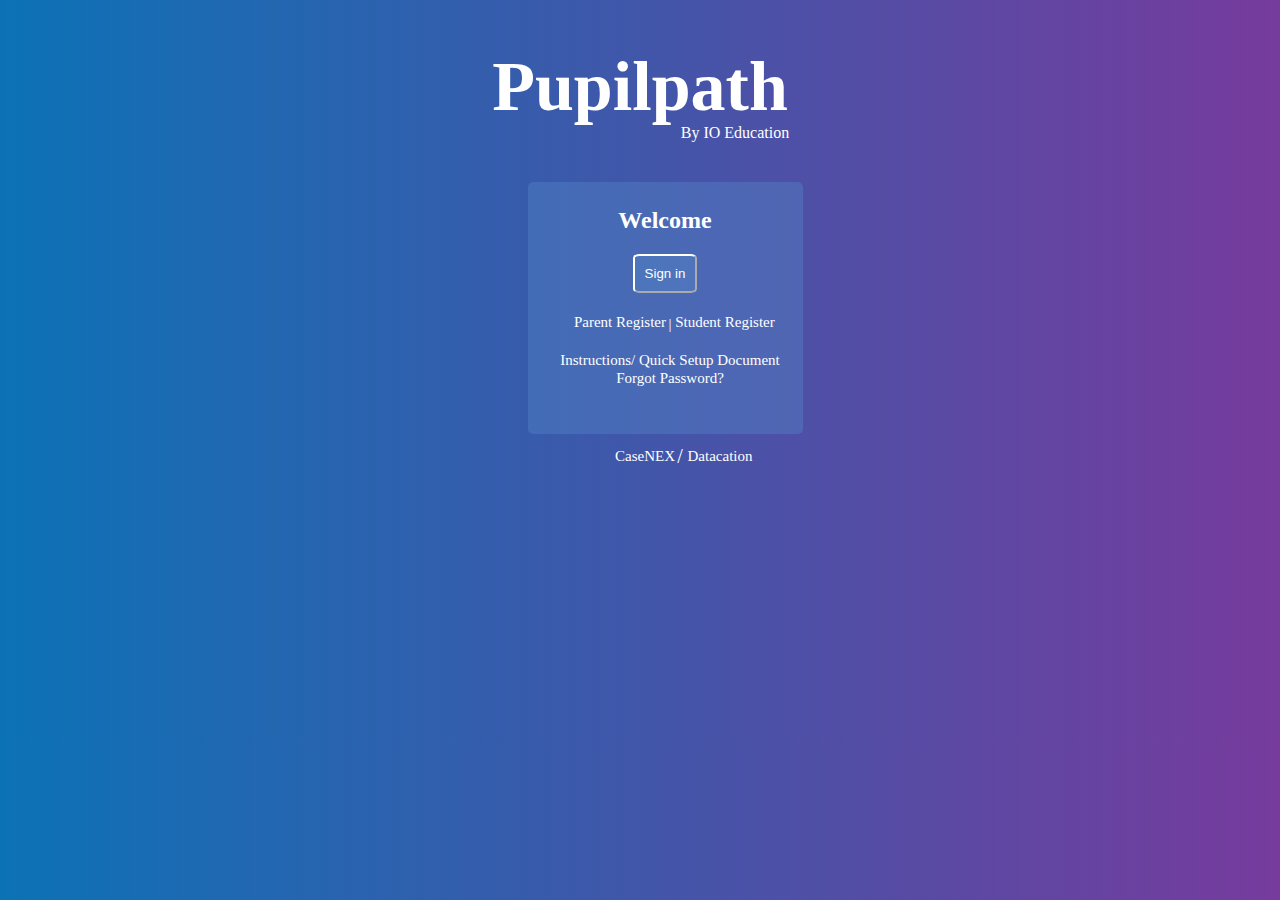
==== index.html @ bc86fba0 "change the opacity of the sign border" ====
<!DOCTYPE html>
<html>
  <head>
    <meta charset="UTF-8">
    <title>title</title>
  <link rel="stylesheet" href="style.css" type="text/css">
  </head>
<body>
<h1>Pupilpath</h1>
<p class= "center" id="Education"> By IO Education </p>

<div>
<center><h2 class= "center" id="Welcome">Welcome</h2></center>
<center><button class= "center" id="button">Sign in</button></center>
</div>
<center><a class="center" id="Parent-Register" href="https://pupilpath.skedula.com/Register/Parent/">Parent Register</a></center>
<center><p class= "center" id="line">|</p></center>
<center><a class= "center" id="Student-Register" href="https://pupilpath.skedula.com/Register/Student/">Student Register</a></center>
<center><a class= "center" id="Instruction" href="https://pupilpath.skedula.com/Guide.pdf">Instructions/ Quick Setup Document</a></center>
</body>
<center><a class= "center" id="Forgot-Password" href="https://pupilpath.skedula.com/Register/Forgot/">Forgot Password?</a></center>
<center><a class= "center" id="CaseNEX" href="#">CaseNEX</a></center>
<center><p class= "center" id="slash">/</p></center>
<center><a class= "center" id="Datacation" href="#">Datacation</a></center>
</body>
</html>
---- style.css ----
h1{
text-align: center;
color:white;
font-size:70px;
font-weight:bold;
}
body{
     background:linear-gradient(90deg,#0C72B6,#763B9D);
    }
.center{
text-align:center;
position:relative; 
color:white;
}
#Education{
left:85px;
bottom:20px;
margin: -30px 20px 20px 40px;
}
#Welcome{
left:25px;
background-color: rgba(85, 135, 201,0.4);
Padding-top:25px;
padding-bottom:200px;
width:275px;
Border-radius: 2%;
}
#button {
left:25px;
bottom:200px;
margin-top:0px;
margin-bottom:20px;
padding: 10px 10px 10px 10px;
border-radius: 10%;
/*background-color: #5587C9;*/
background-color: rgba(85, 135, 201,0.4);
border-color:white;
}
button:hover {
    animation-name: background-color;
    animation-duration: 500ms;
    animation-fill-mode:forwards;
  }
@keyframes background-color{
  100% {
    background-color:#8DBCF9 ;
  }
}
#Parent-Register
{
font-size:15px;
bottom:200px;
right:20px;
text-decoration: none;
}
#line {
font-size:15px;
bottom:230px;
left:30px;
}
#Student-Register 
{
font-size:15px;
bottom:265px;
left:85px;  
text-decoration: none;
}
#Instruction 
{
font-size:15px;
bottom:245px;
left:30px;  
text-decoration: none;
}
#Forgot-Password{
font-size:15px;
bottom:245px;
left:30px; 
text-decoration: none;
}
#CaseNEX{
font-size:15px;
bottom:185px;
left:5px; 
text-decoration: none;
}
#slash
{
font-size:20px;
bottom:225px;
left:40px; 
}
#Datacation
{
font-size:15px;
bottom:266px;
left:80px; 
text-decoration: none;
}
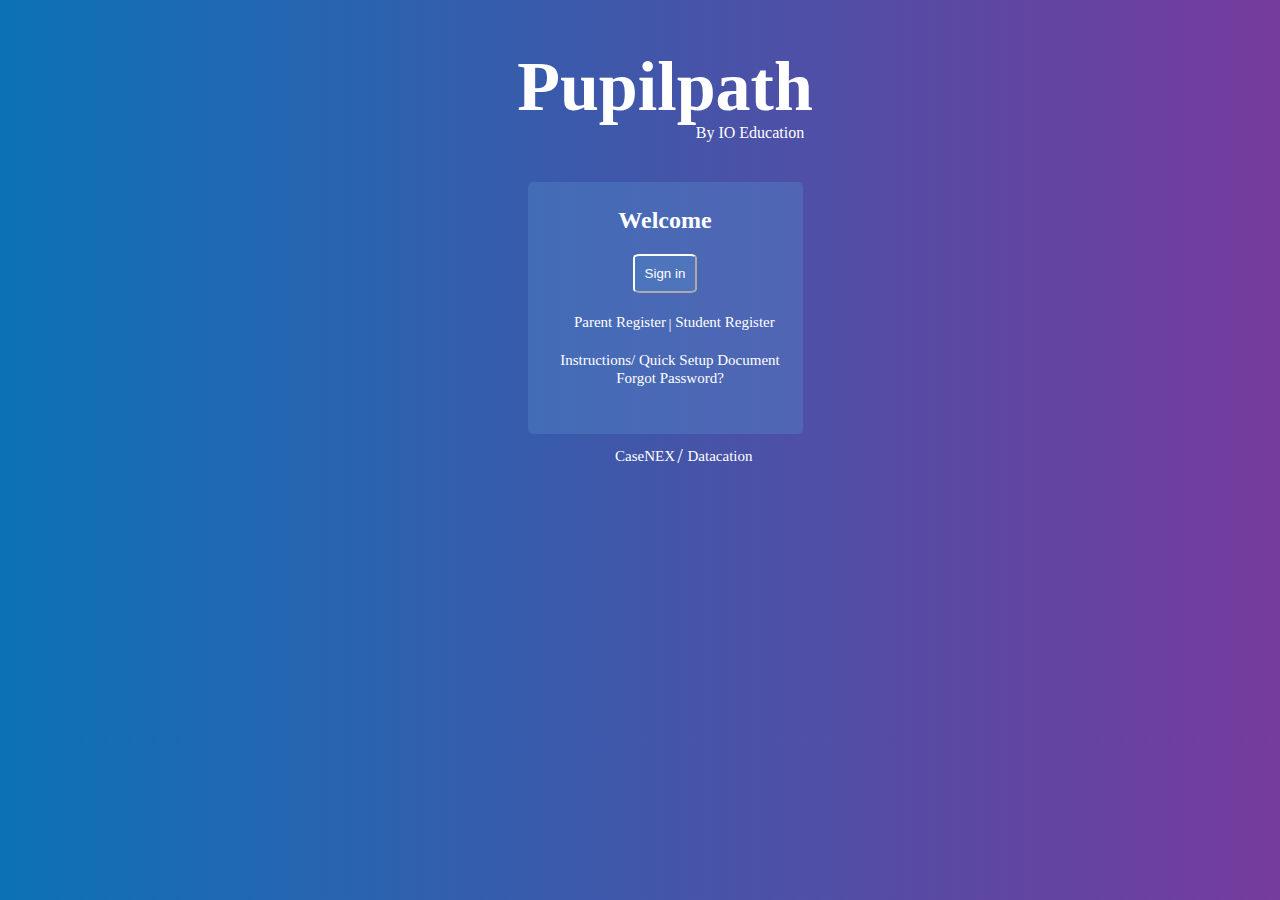
==== commit 3ad0c6e2: "Redo it ??" ====
--- a/index.html
+++ b/index.html
@@ -12,15 +12,15 @@
 <div>
 <center><h2 class= "center" id="Welcome">Welcome</h2></center>
 <center><button class= "center" id="button">Sign in</button></center>
-</div>
-<center><a class="center" id="Parent-Register" href="https://pupilpath.skedula.com/Register/Parent/">Parent Register</a></center>
+<center><a class= "center" id="Parent-Register" href="https://pupilpath.skedula.com/Register/Parent/">Parent Register</a></center>
 <center><p class= "center" id="line">|</p></center>
 <center><a class= "center" id="Student-Register" href="https://pupilpath.skedula.com/Register/Student/">Student Register</a></center>
 <center><a class= "center" id="Instruction" href="https://pupilpath.skedula.com/Guide.pdf">Instructions/ Quick Setup Document</a></center>
 </body>
 <center><a class= "center" id="Forgot-Password" href="https://pupilpath.skedula.com/Register/Forgot/">Forgot Password?</a></center>
-<center><a class= "center" id="CaseNEX" href="#">CaseNEX</a></center>
+</div>
+<center><a class= "center" id="CaseNEX" href="https://www.illuminateed.com/?io=1">CaseNEX</a></center>
 <center><p class= "center" id="slash">/</p></center>
-<center><a class= "center" id="Datacation" href="#">Datacation</a></center>
+<center><a class= "center" id="Datacation" href="https://www.illuminateed.com/?io=1">Datacation</a></center>
 </body>
 </html>--- a/style.css
+++ b/style.css
@@ -3,6 +3,8 @@
 color:white;
 font-size:70px;
 font-weight:bold;
+position:relative;
+left:25px;
 }
 body{
      background:linear-gradient(90deg,#0C72B6,#763B9D);
@@ -13,7 +15,7 @@
 color:white;
 }
 #Education{
-left:85px;
+left:100px;
 bottom:20px;
 margin: -30px 20px 20px 40px;
 }
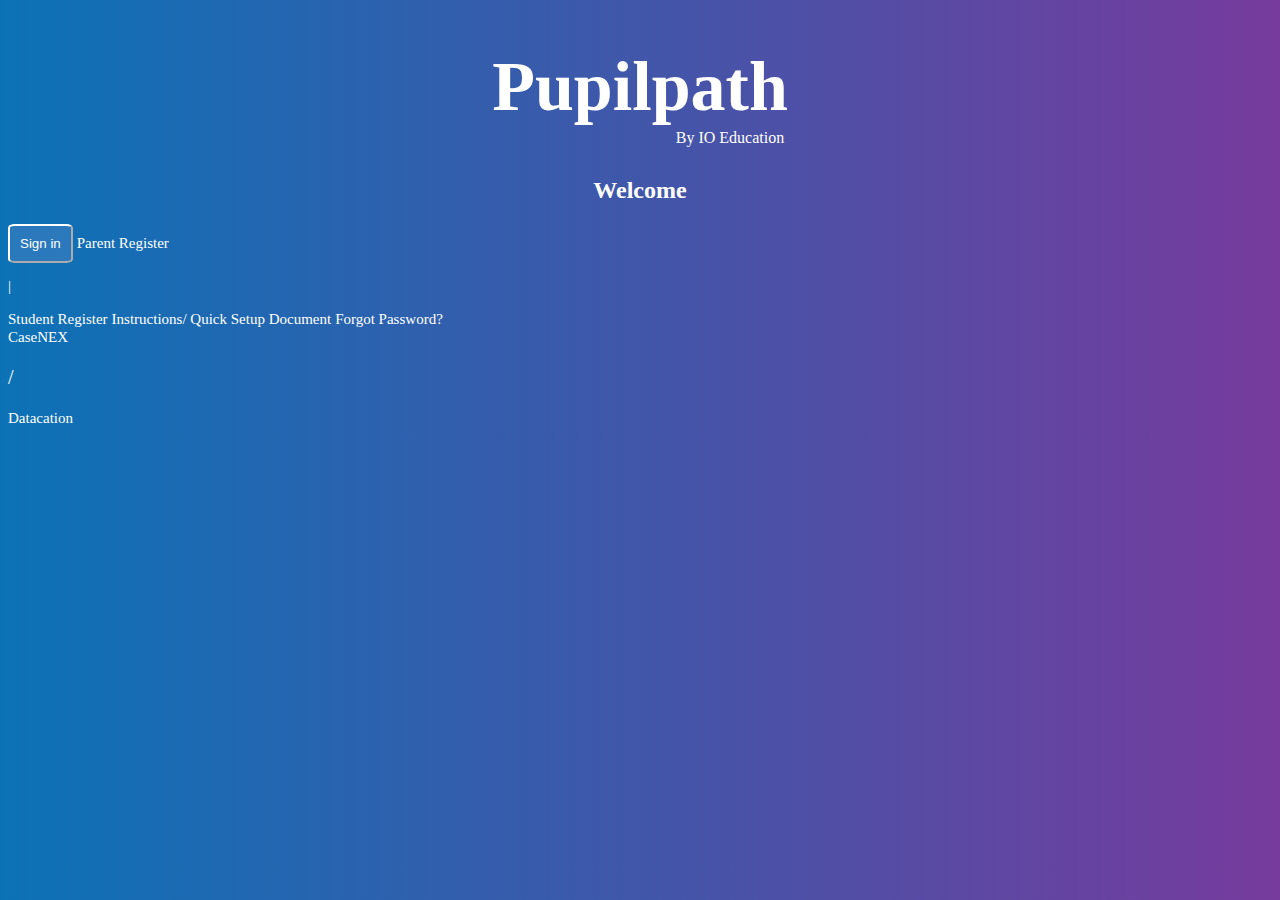
==== commit c138d6a7: "redo it" ====
--- a/index.html
+++ b/index.html
@@ -6,21 +6,23 @@
   <link rel="stylesheet" href="style.css" type="text/css">
   </head>
 <body>
-<h1>Pupilpath</h1>
-<p class= "center" id="Education"> By IO Education </p>
-
-<div>
-<center><h2 class= "center" id="Welcome">Welcome</h2></center>
-<center><button class= "center" id="button">Sign in</button></center>
-<center><a class= "center" id="Parent-Register" href="https://pupilpath.skedula.com/Register/Parent/">Parent Register</a></center>
-<center><p class= "center" id="line">|</p></center>
-<center><a class= "center" id="Student-Register" href="https://pupilpath.skedula.com/Register/Student/">Student Register</a></center>
-<center><a class= "center" id="Instruction" href="https://pupilpath.skedula.com/Guide.pdf">Instructions/ Quick Setup Document</a></center>
-</body>
-<center><a class= "center" id="Forgot-Password" href="https://pupilpath.skedula.com/Register/Forgot/">Forgot Password?</a></center>
-</div>
-<center><a class= "center" id="CaseNEX" href="https://www.illuminateed.com/?io=1">CaseNEX</a></center>
-<center><p class= "center" id="slash">/</p></center>
-<center><a class= "center" id="Datacation" href="https://www.illuminateed.com/?io=1">Datacation</a></center>
+  <div>
+    <h1>Pupilpath</h1>
+    <p class= "center" id="Education"> By IO Education </p>
+  </div>
+  <div>
+    <h2 class= "center" id="Welcome">Welcome</h2>
+    <button class= "center" id="button">Sign in</button>
+    <a  class="center" id="Parent-Register" href="https://pupilpath.skedula.com/Register/Parent/">Parent Register</a>
+    <p class= "center" id="line">|</p>
+    <a class= "center" id="Student-Register" href="https://pupilpath.skedula.com/Register/Student/">Student Register</a>
+    <a class= "center" id="Instruction"href="https://pupilpath.skedula.com/Guide.pdf">Instructions/ Quick Setup Document</a>
+    <a class= "center" id="Forgot-Password" href="https://pupilpath.skedula.com/Register/Forgot/">Forgot Password?</a>
+  </div>
+  <div>
+    <a class= "center" id="CaseNEX" href="https://www.illuminateed.com/?io=1">CaseNEX</a>
+    <p class= "center" id="slash">/</p>
+    <a class= "center" id="Datacation" href="https://www.illuminateed.com/?io=1"> Datacation</a>
+  </div>
 </body>
 </html>--- a/style.css
+++ b/style.css
@@ -3,35 +3,26 @@
 color:white;
 font-size:70px;
 font-weight:bold;
-position:relative;
-left:25px;
 }
 body{
      background:linear-gradient(90deg,#0C72B6,#763B9D);
     }
 .center{
-text-align:center;
-position:relative; 
+margin-left:auto;
+margin-right:auto;
 color:white;
+text-decoration:none;
 }
 #Education{
-left:100px;
-bottom:20px;
-margin: -30px 20px 20px 40px;
+/*margin-left:auto;*/
+/*margin-right:auto;*/
+text-align:center;
+margin: -45px 20px 30px 200px;
 }
 #Welcome{
-left:25px;
-background-color: rgba(85, 135, 201,0.4);
-Padding-top:25px;
-padding-bottom:200px;
-width:275px;
-Border-radius: 2%;
+text-align:center;
 }
 #button {
-left:25px;
-bottom:200px;
-margin-top:0px;
-margin-bottom:20px;
 padding: 10px 10px 10px 10px;
 border-radius: 10%;
 /*background-color: #5587C9;*/
@@ -51,52 +42,31 @@
 #Parent-Register
 {
 font-size:15px;
-bottom:200px;
-right:20px;
-text-decoration: none;
+
 }
 #line {
 font-size:15px;
-bottom:230px;
-left:30px;
 }
-#Student-Register 
+#Student-Register
 {
 font-size:15px;
-bottom:265px;
-left:85px;  
-text-decoration: none;
 }
-#Instruction 
+#Instruction
 {
 font-size:15px;
-bottom:245px;
-left:30px;  
-text-decoration: none;
 }
 #Forgot-Password{
 font-size:15px;
-bottom:245px;
-left:30px; 
-text-decoration: none;
 }
 #CaseNEX{
 font-size:15px;
-bottom:185px;
-left:5px; 
-text-decoration: none;
 }
 #slash
 {
 font-size:20px;
-bottom:225px;
-left:40px; 
 }
 #Datacation
 {
-font-size:15px;
-bottom:266px;
-left:80px; 
-text-decoration: none;
+font-size:15px;;
 }
 
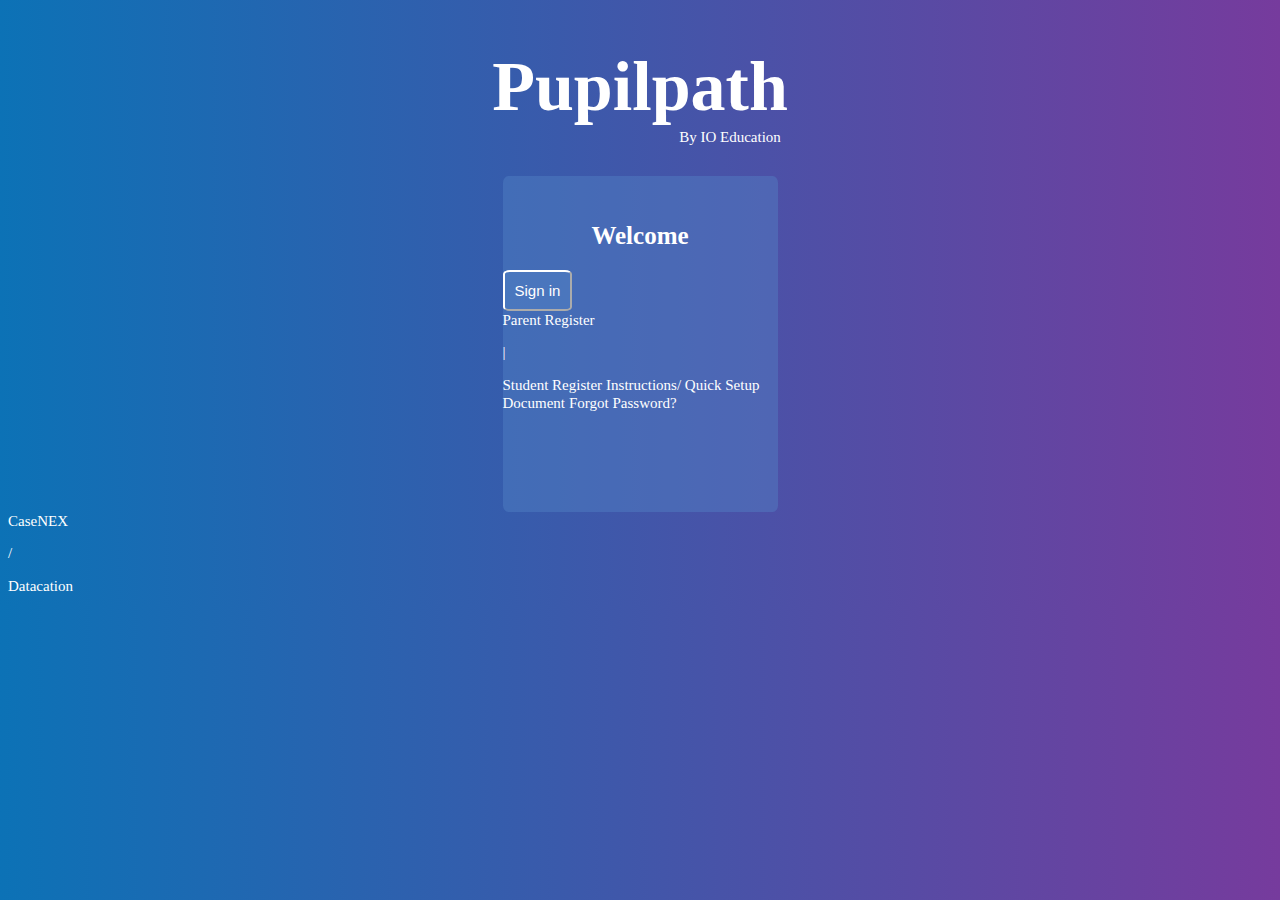
==== commit 7ee758f2: "add border" ====
--- a/index.html
+++ b/index.html
@@ -10,10 +10,12 @@
     <h1>Pupilpath</h1>
     <p class= "center" id="Education"> By IO Education </p>
   </div>
-  <div>
+  <div id = "border">
     <h2 class= "center" id="Welcome">Welcome</h2>
-    <button class= "center" id="button">Sign in</button>
-    <a  class="center" id="Parent-Register" href="https://pupilpath.skedula.com/Register/Parent/">Parent Register</a>
+      <div>
+        <button class= "center" id="button">Sign in</button>
+      </div>
+    <a class="center" id="Parent-Register" href="https://pupilpath.skedula.com/Register/Parent/">Parent Register</a>
     <p class= "center" id="line">|</p>
     <a class= "center" id="Student-Register" href="https://pupilpath.skedula.com/Register/Student/">Student Register</a>
     <a class= "center" id="Instruction"href="https://pupilpath.skedula.com/Guide.pdf">Instructions/ Quick Setup Document</a>
--- a/style.css
+++ b/style.css
@@ -12,6 +12,7 @@
 margin-right:auto;
 color:white;
 text-decoration:none;
+font-size:15px;
 }
 #Education{
 /*margin-left:auto;*/
@@ -21,6 +22,7 @@
 }
 #Welcome{
 text-align:center;
+font-size:25px;
 }
 #button {
 padding: 10px 10px 10px 10px;
@@ -41,32 +43,38 @@
 }
 #Parent-Register
 {
-font-size:15px;
-
+margin-left:auto;
+margin-right:auto;
 }
 #line {
-font-size:15px;
 }
 #Student-Register
 {
-font-size:15px;
+
 }
 #Instruction
 {
-font-size:15px;
 }
 #Forgot-Password{
-font-size:15px;
 }
 #CaseNEX{
-font-size:15px;
 }
 #slash
 {
-font-size:20px;
 }
 #Datacation
 {
-font-size:15px;;
 }
-
+#border{
+/*width: 300px;*/
+/*border: 15px solild;*/
+/*padding: 50px;*/
+/*margin: 20px;*/
+margin-left:auto;
+margin-right:auto;
+background-color: rgba(85, 135, 201,0.4);
+Padding-top:25px;
+padding-bottom:100px;
+width:275px;
+Border-radius: 2%;
+}
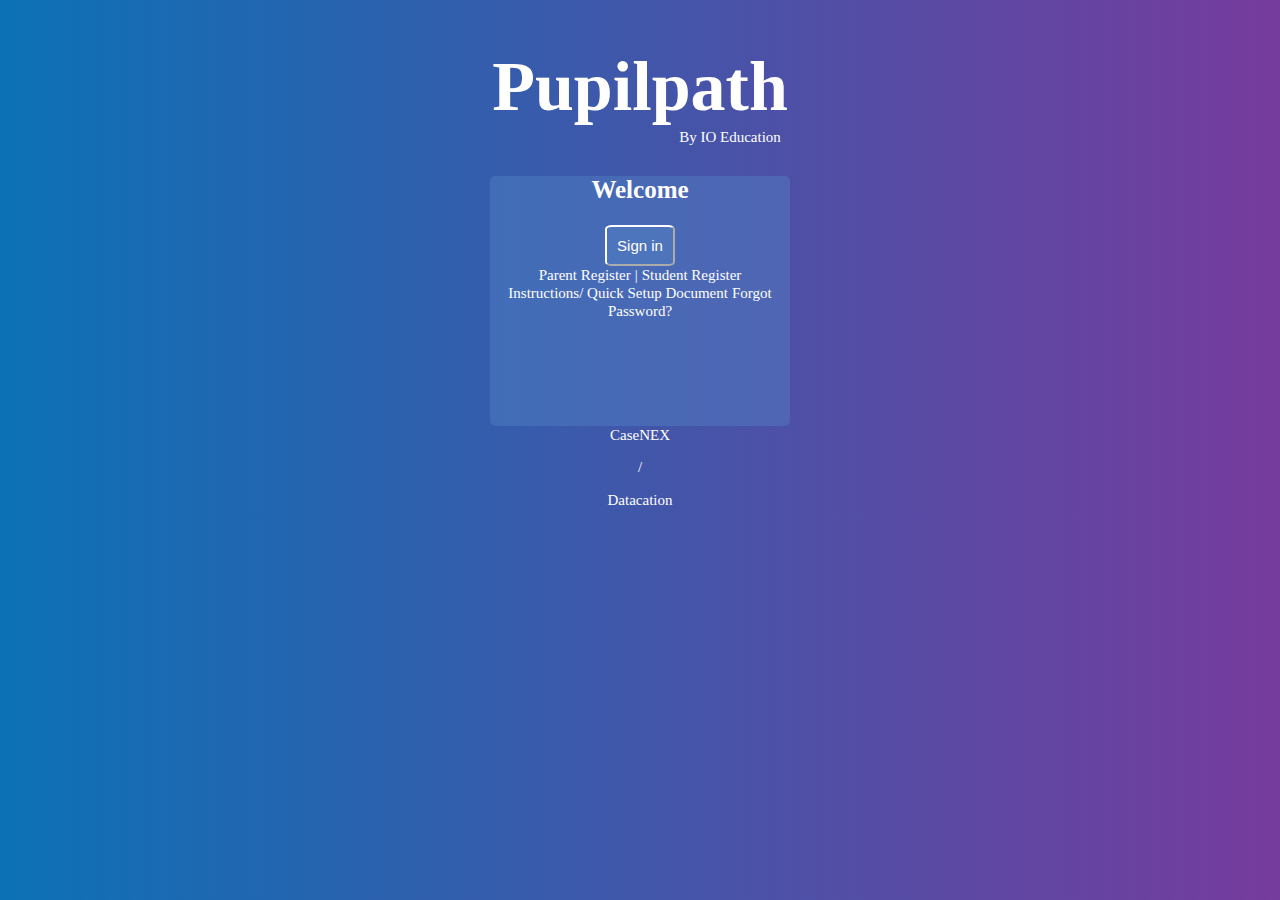
==== commit 96ee4e33: "inline" ====
--- a/index.html
+++ b/index.html
@@ -13,13 +13,17 @@
   <div id = "border">
     <h2 class= "center" id="Welcome">Welcome</h2>
       <div>
-        <button class= "center" id="button">Sign in</button>
+        <center><button class= "center" id="button">Sign in</button></center>
       </div>
+    <div>
     <a class="center" id="Parent-Register" href="https://pupilpath.skedula.com/Register/Parent/">Parent Register</a>
     <p class= "center" id="line">|</p>
     <a class= "center" id="Student-Register" href="https://pupilpath.skedula.com/Register/Student/">Student Register</a>
+    </div>
+    <div>
     <a class= "center" id="Instruction"href="https://pupilpath.skedula.com/Guide.pdf">Instructions/ Quick Setup Document</a>
     <a class= "center" id="Forgot-Password" href="https://pupilpath.skedula.com/Register/Forgot/">Forgot Password?</a>
+    </div>
   </div>
   <div>
     <a class= "center" id="CaseNEX" href="https://www.illuminateed.com/?io=1">CaseNEX</a>
--- a/style.css
+++ b/style.css
@@ -6,6 +6,7 @@
 }
 body{
      background:linear-gradient(90deg,#0C72B6,#763B9D);
+     text-align:center;
     }
 .center{
 margin-left:auto;
@@ -25,6 +26,7 @@
 font-size:25px;
 }
 #button {
+text-align:center;
 padding: 10px 10px 10px 10px;
 border-radius: 10%;
 /*background-color: #5587C9;*/
@@ -45,12 +47,14 @@
 {
 margin-left:auto;
 margin-right:auto;
+text-align:center;
 }
 #line {
+display:inline;
 }
 #Student-Register
 {
-
+display:inline;
 }
 #Instruction
 {
@@ -73,8 +77,7 @@
 margin-left:auto;
 margin-right:auto;
 background-color: rgba(85, 135, 201,0.4);
-Padding-top:25px;
-padding-bottom:100px;
-width:275px;
-Border-radius: 2%;
+height:250px;
+width:300px;
+border-radius: 2%;
 }
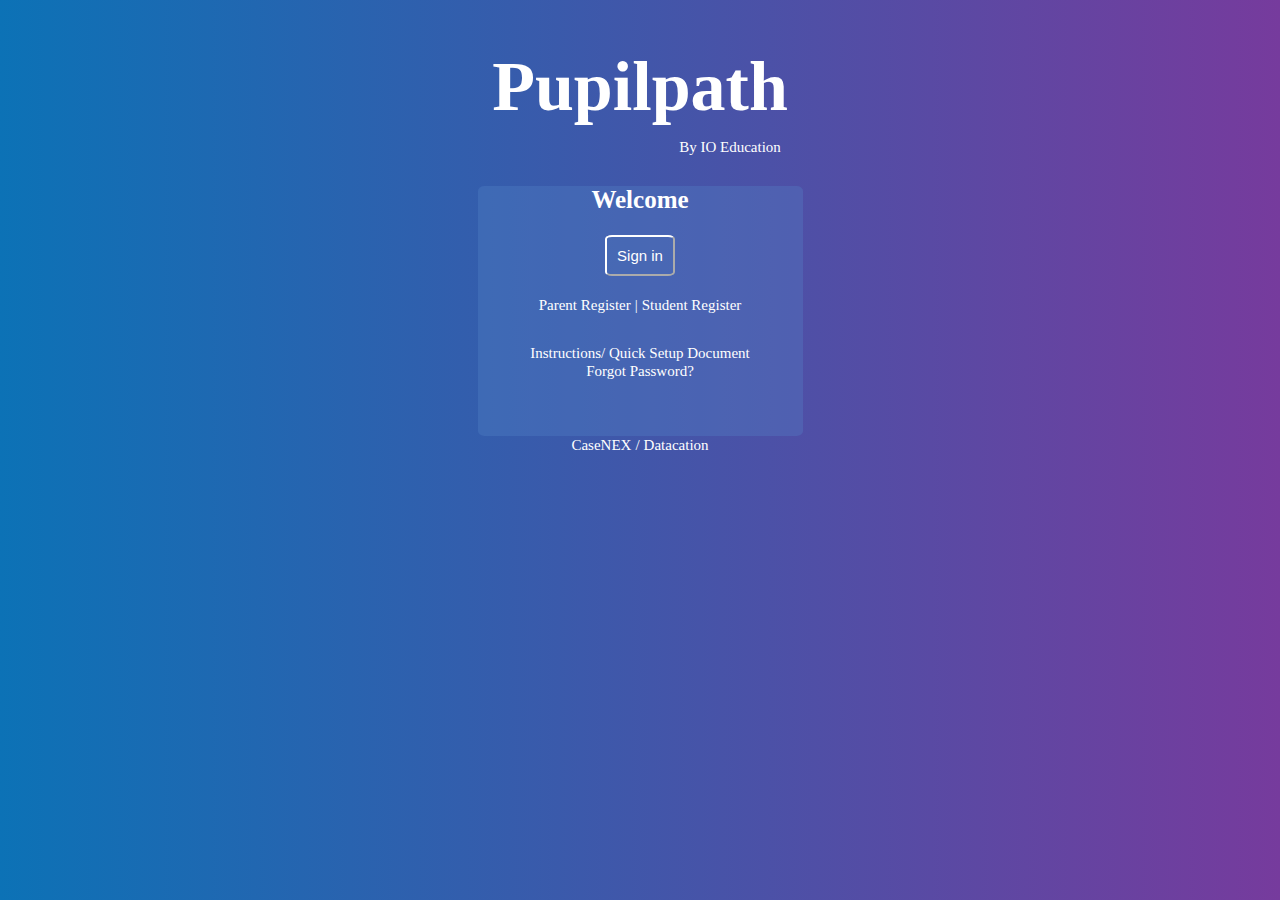
==== commit 2ddf3b97: "done" ====
--- a/index.html
+++ b/index.html
@@ -12,17 +12,19 @@
   </div>
   <div id = "border">
     <h2 class= "center" id="Welcome">Welcome</h2>
-      <div>
-        <center><button class= "center" id="button">Sign in</button></center>
-      </div>
     <div>
-    <a class="center" id="Parent-Register" href="https://pupilpath.skedula.com/Register/Parent/">Parent Register</a>
-    <p class= "center" id="line">|</p>
-    <a class= "center" id="Student-Register" href="https://pupilpath.skedula.com/Register/Student/">Student Register</a>
+      <center><button class= "center" id="button">Sign in</button></center>
     </div>
     <div>
+      <a class="center" id="Parent-Register" href="https://pupilpath.skedula.com/Register/Parent/">Parent Register</a>
+      <p class= "center" id="line">|</p>
+      <a class= "center" id="Student-Register" href="https://pupilpath.skedula.com/Register/Student/">Student Register</a>
+    </div>
+    <div style= "margin-top:30px;">
     <a class= "center" id="Instruction"href="https://pupilpath.skedula.com/Guide.pdf">Instructions/ Quick Setup Document</a>
+    <div>
     <a class= "center" id="Forgot-Password" href="https://pupilpath.skedula.com/Register/Forgot/">Forgot Password?</a>
+    </div>
     </div>
   </div>
   <div>
--- a/style.css
+++ b/style.css
@@ -19,7 +19,7 @@
 /*margin-left:auto;*/
 /*margin-right:auto;*/
 text-align:center;
-margin: -45px 20px 30px 200px;
+margin: -35px 20px 30px 200px;
 }
 #Welcome{
 text-align:center;
@@ -30,8 +30,9 @@
 padding: 10px 10px 10px 10px;
 border-radius: 10%;
 /*background-color: #5587C9;*/
-background-color: rgba(85, 135, 201,0.4);
+background-color: rgba(85, 135, 201,0.1);
 border-color:white;
+margin-bottom: 20px;
 }
 button:hover {
     animation-name: background-color;
@@ -58,26 +59,26 @@
 }
 #Instruction
 {
+font-size:15px;
 }
 #Forgot-Password{
+font-size:15px;
 }
 #CaseNEX{
 }
 #slash
 {
+display:inline;
 }
 #Datacation
 {
+display:inline;
 }
 #border{
-/*width: 300px;*/
-/*border: 15px solild;*/
-/*padding: 50px;*/
-/*margin: 20px;*/
 margin-left:auto;
 margin-right:auto;
-background-color: rgba(85, 135, 201,0.4);
+background-color: rgba(85, 135, 201,0.3);
 height:250px;
-width:300px;
+width:325px;
 border-radius: 2%;
 }
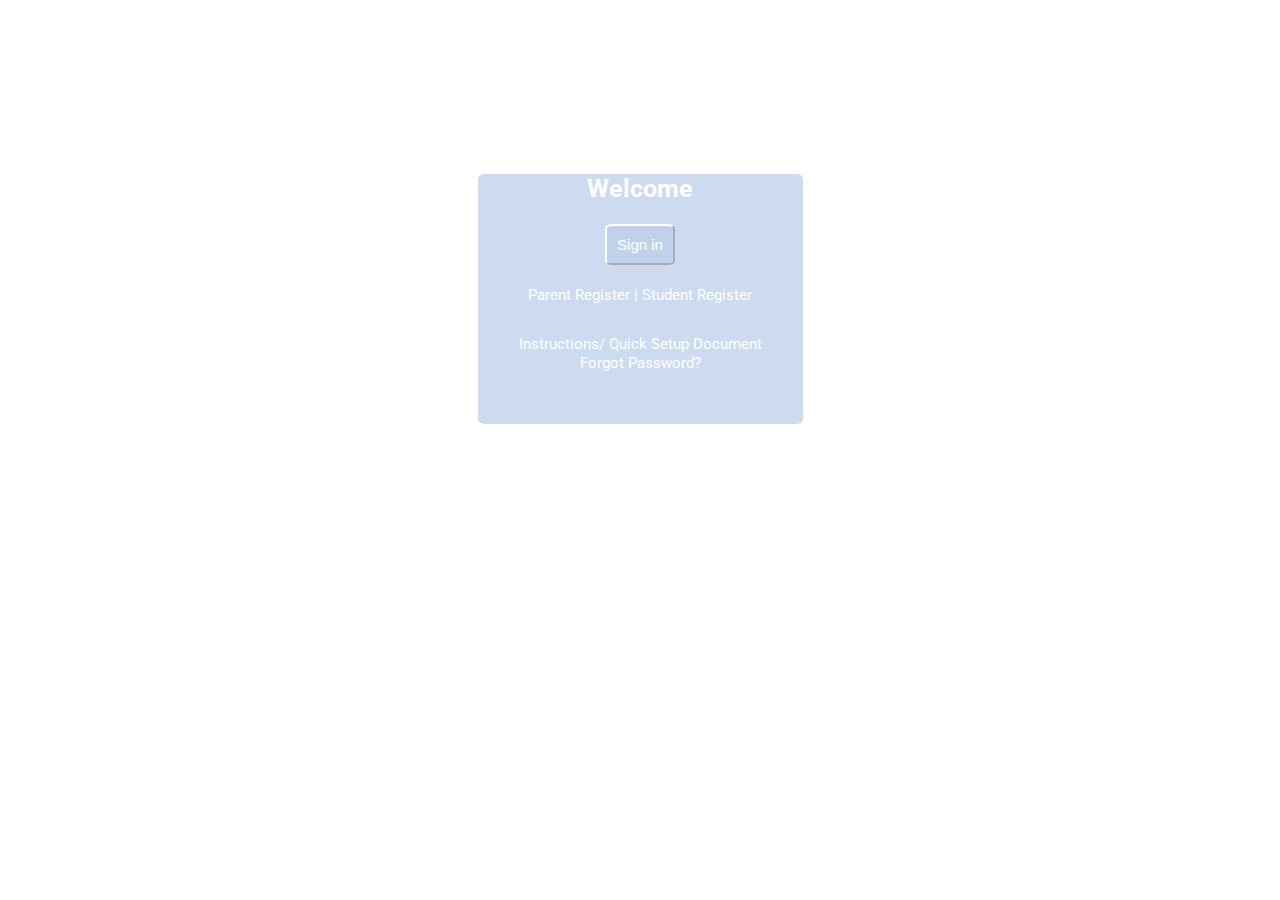
==== commit 3c54f801: "back ground color changed" ====
--- a/index.html
+++ b/index.html
@@ -2,8 +2,9 @@
 <html>
   <head>
     <meta charset="UTF-8">
-    <title>title</title>
+    <title>Pupilpath</title>
   <link rel="stylesheet" href="style.css" type="text/css">
+  <link href="https://fonts.googleapis.com/css?family=Roboto&display=swap" rel="stylesheet">
   </head>
 <body>
   <div>
--- a/style.css
+++ b/style.css
@@ -5,9 +5,35 @@
 font-weight:bold;
 }
 body{
-     background:linear-gradient(90deg,#0C72B6,#763B9D);
-     text-align:center;
+/*background:linear-gradient(90deg,#0C72B6,#763B9D);*/
+text-align:center;
+font-family:'Roboto';
+animation-name: change;
+animation-duration: 10s;
+animation-iteration-count: infinite;
     }
+#background-color {
+animation-name: change;
+animation-duration: 10s;
+animation-iteration-count: infinite;
+}
+@keyframes change {
+0%{
+background-color:#0f79bf;
+}
+/*25%{*/
+/*background-color:#0d89db;*/
+/*}*/
+50%{
+background-color:#763b9d
+}
+/*75%{*/
+/*background-color:#5a3b9d;*/
+/*}*/
+100%{
+background-color:#0f79bf;
+}
+}
 .center{
 margin-left:auto;
 margin-right:auto;
@@ -19,7 +45,7 @@
 /*margin-left:auto;*/
 /*margin-right:auto;*/
 text-align:center;
-margin: -35px 20px 30px 200px;
+margin: -50px 20px 30px 200px;
 }
 #Welcome{
 text-align:center;
@@ -64,8 +90,6 @@
 #Forgot-Password{
 font-size:15px;
 }
-#CaseNEX{
-}
 #slash
 {
 display:inline;
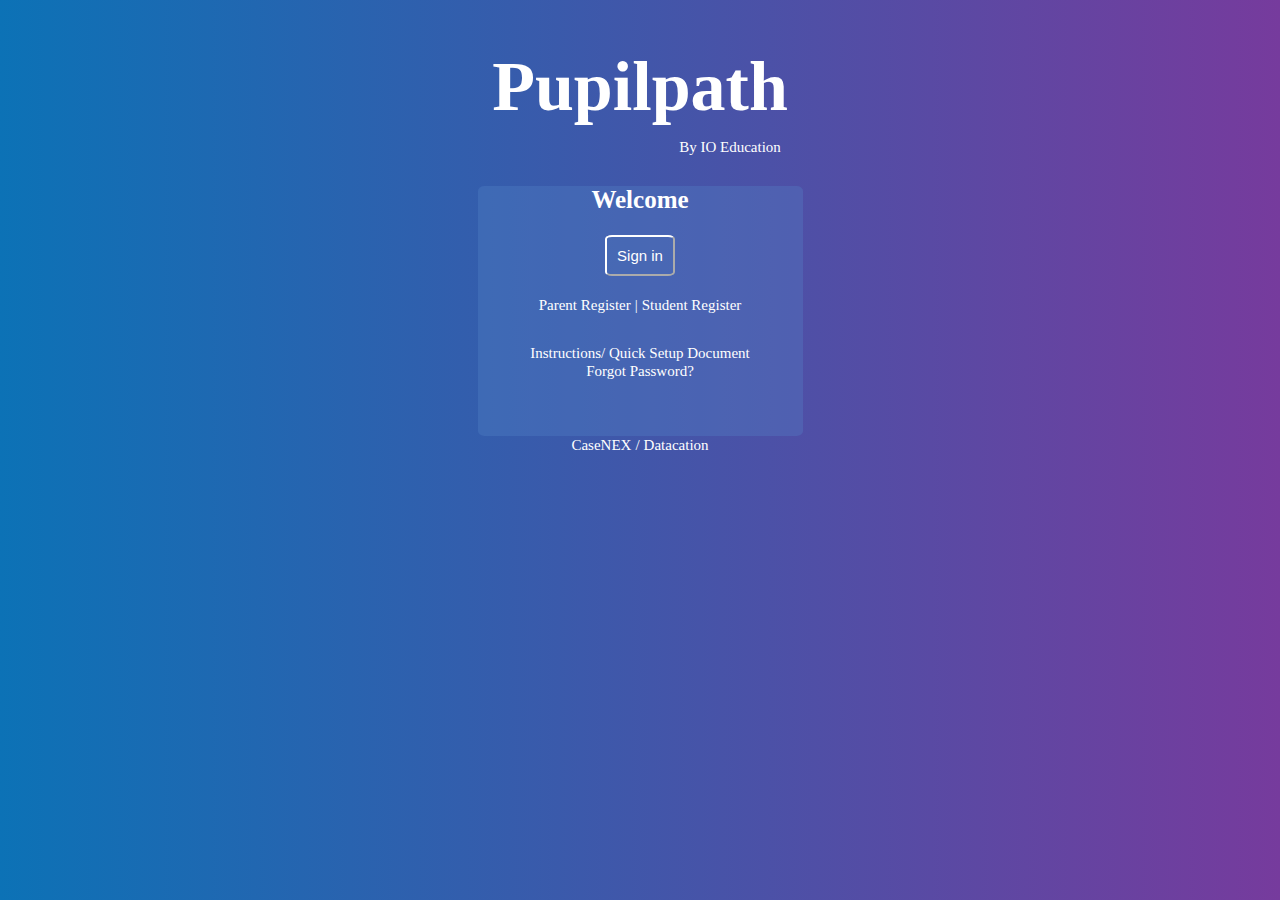
==== commit 217bb1f2: "done with remix" ====
--- a/index.html
+++ b/index.html
@@ -2,9 +2,8 @@
 <html>
   <head>
     <meta charset="UTF-8">
-    <title>Pupilpath</title>
+    <title>title</title>
   <link rel="stylesheet" href="style.css" type="text/css">
-  <link href="https://fonts.googleapis.com/css?family=Roboto&display=swap" rel="stylesheet">
   </head>
 <body>
   <div>
--- a/style.css
+++ b/style.css
@@ -5,35 +5,9 @@
 font-weight:bold;
 }
 body{
-/*background:linear-gradient(90deg,#0C72B6,#763B9D);*/
-text-align:center;
-font-family:'Roboto';
-animation-name: change;
-animation-duration: 10s;
-animation-iteration-count: infinite;
+     background:linear-gradient(90deg,#0C72B6,#763B9D);
+     text-align:center;
     }
-#background-color {
-animation-name: change;
-animation-duration: 10s;
-animation-iteration-count: infinite;
-}
-@keyframes change {
-0%{
-background-color:#0f79bf;
-}
-/*25%{*/
-/*background-color:#0d89db;*/
-/*}*/
-50%{
-background-color:#763b9d
-}
-/*75%{*/
-/*background-color:#5a3b9d;*/
-/*}*/
-100%{
-background-color:#0f79bf;
-}
-}
 .center{
 margin-left:auto;
 margin-right:auto;
@@ -45,7 +19,7 @@
 /*margin-left:auto;*/
 /*margin-right:auto;*/
 text-align:center;
-margin: -50px 20px 30px 200px;
+margin: -35px 20px 30px 200px;
 }
 #Welcome{
 text-align:center;
@@ -90,6 +64,8 @@
 #Forgot-Password{
 font-size:15px;
 }
+#CaseNEX{
+}
 #slash
 {
 display:inline;
